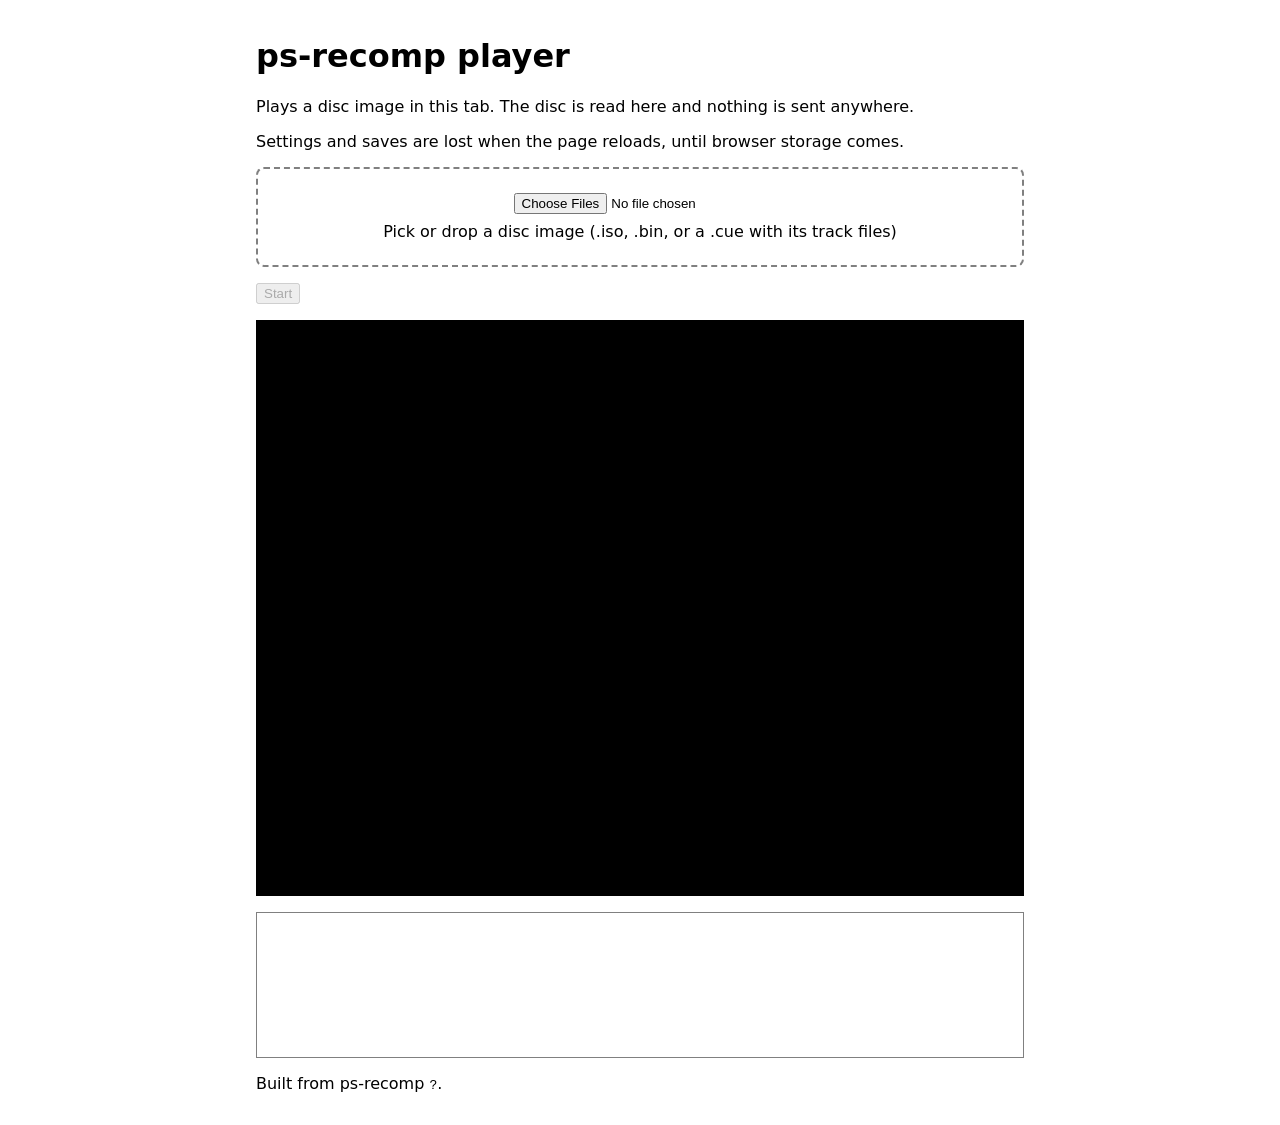
==== web/play.html @ dda705ae "web: play a disc in the browser (play.html) play.html runs play.wasm in a Worker on web/wasi.js and " ====
<!doctype html>
<html lang="en">
<head>
<meta charset="utf-8">
<meta name="viewport" content="width=device-width, initial-scale=1">
<meta http-equiv="Content-Security-Policy" content="default-src 'self'; script-src 'self' 'wasm-unsafe-eval'">
<title>ps-recomp player</title>
<link rel="stylesheet" href="page.css">
<script type="module" src="play.js"></script>
</head>
<body>
<main>
<h1>ps-recomp player</h1>
<p id="isolation" hidden></p>
<p>Plays a disc image in this tab. The disc is read here and nothing is
sent anywhere.</p>
<p>Settings and saves are lost when the page reloads, until browser storage comes.</p>
<label id="drop">
<input id="disc" type="file" multiple>
<span>Pick or drop a disc image (.iso, .bin, or a .cue with its track files)</span>
</label>
<p id="picked"></p>
<p><button id="start" type="button" disabled>Start</button></p>
<canvas id="screen" tabindex="0"></canvas>
<pre id="log"></pre>
<p id="commit">Built from ps-recomp <code id="sha">?</code>.</p>
</main>
</body>
</html>
---- web/page.css ----
:root { color-scheme: light dark; font-family: system-ui, sans-serif; }
body { margin: 0; }
main { max-width: 48rem; margin: 0 auto; padding: 1rem; }
#drop { display: block; border: 2px dashed GrayText; border-radius: 0.5rem; padding: 1.5rem; text-align: center; cursor: pointer; }
#drop.over { border-color: Highlight; }
#drop input { display: block; margin: 0 auto 0.5rem; }
#log { min-height: 8rem; max-height: 24rem; overflow: auto; padding: 0.5rem; border: 1px solid GrayText; white-space: pre-wrap; }
#result a { font-weight: bold; }
#screen { display: block; width: 100%; aspect-ratio: 4 / 3; margin: 1rem 0; background: #000; }
#screen:fullscreen { aspect-ratio: auto; height: 100%; }
#isolation { border: 2px solid Mark; padding: 0.5rem; }
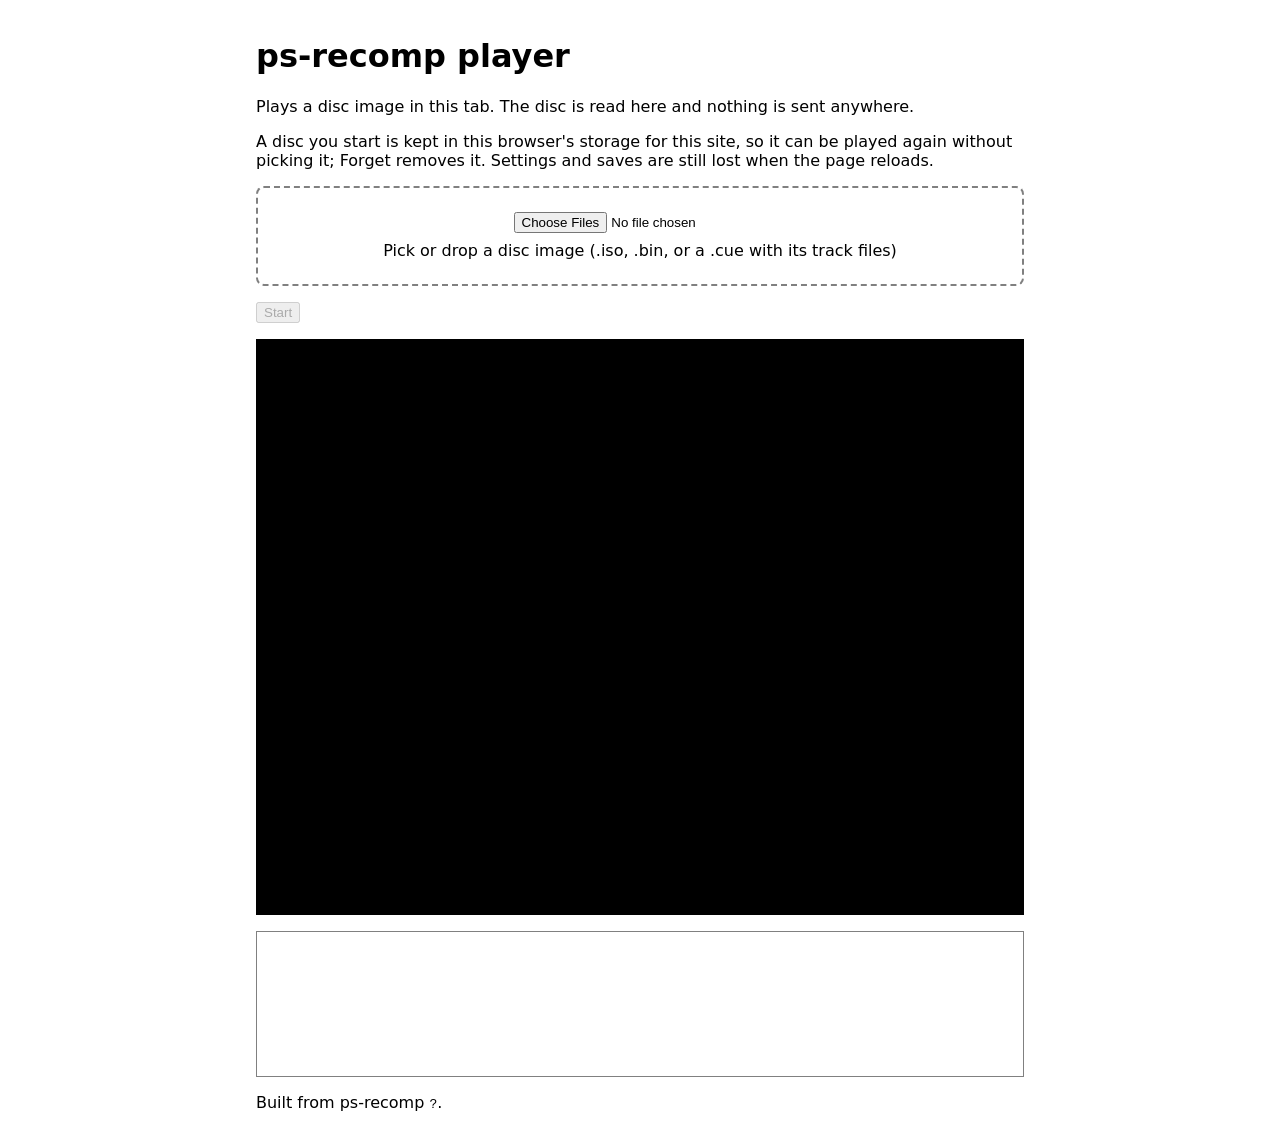
==== commit cd089cd6: "web: the play page stores a started disc in OPFS and lists stored discs A disc started on the play p" ====
--- a/web/play.html
+++ b/web/play.html
@@ -14,7 +14,10 @@
 <p id="isolation" hidden></p>
 <p>Plays a disc image in this tab. The disc is read here and nothing is
 sent anywhere.</p>
-<p>Settings and saves are lost when the page reloads, until browser storage comes.</p>
+<p>A disc you start is kept in this browser's storage for this site, so it
+can be played again without picking it; Forget removes it. Settings and
+saves are still lost when the page reloads.</p>
+<ul id="stored" hidden></ul>
 <label id="drop">
 <input id="disc" type="file" multiple>
 <span>Pick or drop a disc image (.iso, .bin, or a .cue with its track files)</span>
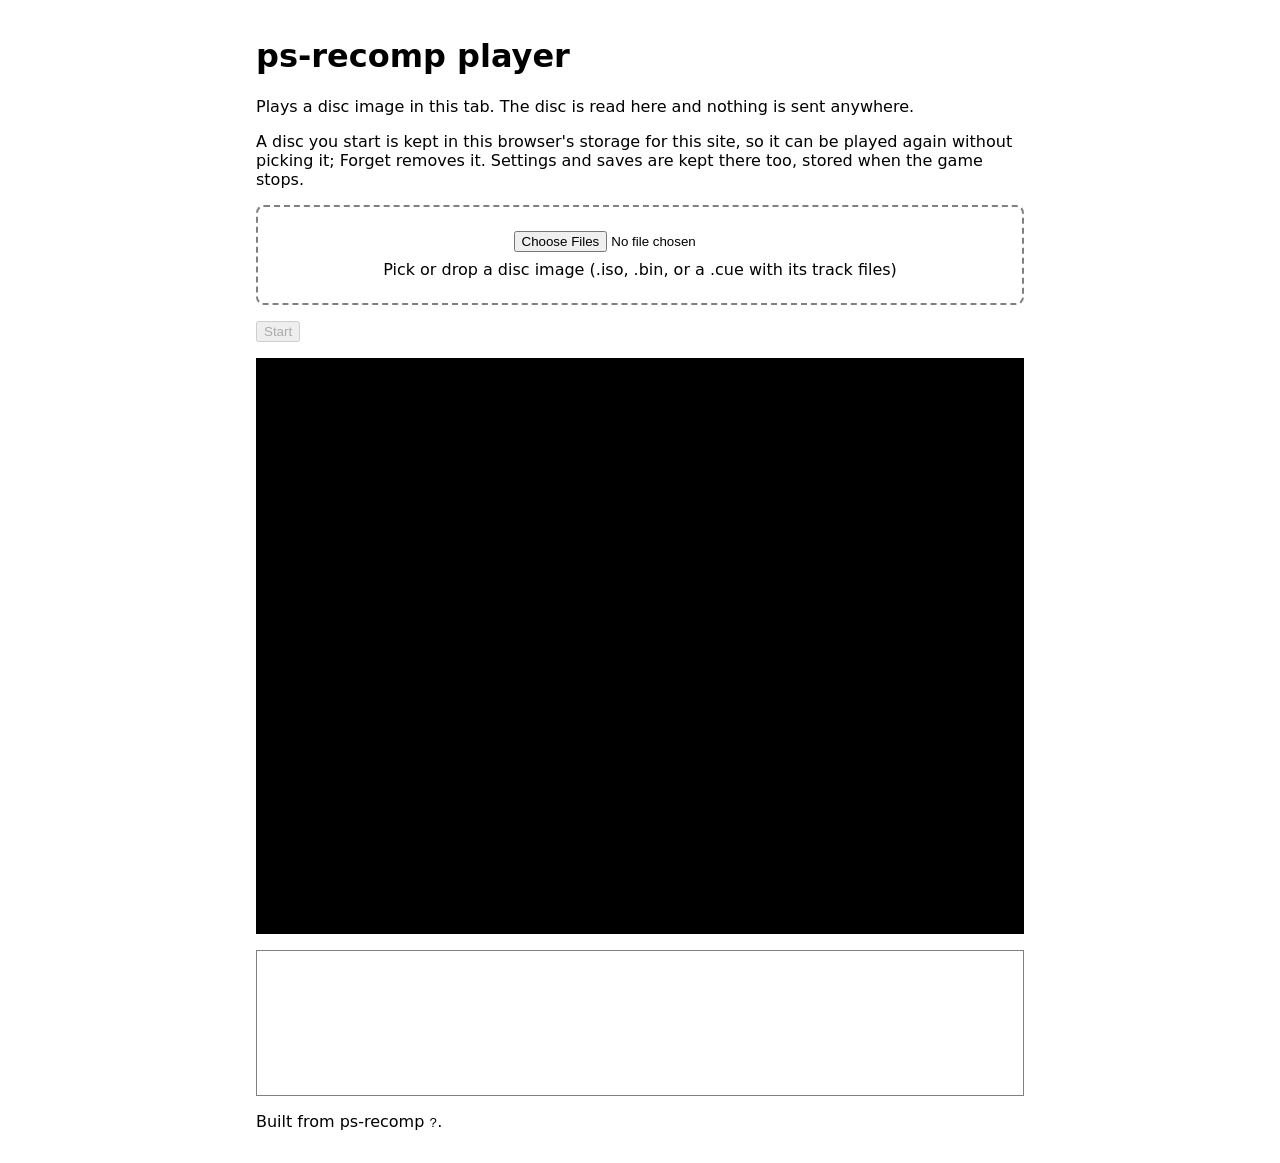
==== commit b3a024fe: "docs: the browser play page in the README and how-it-works The README named only the web converter. " ====
--- a/web/play.html
+++ b/web/play.html
@@ -16,7 +16,7 @@
 sent anywhere.</p>
 <p>A disc you start is kept in this browser's storage for this site, so it
 can be played again without picking it; Forget removes it. Settings and
-saves are still lost when the page reloads.</p>
+saves are kept there too, stored when the game stops.</p>
 <ul id="stored" hidden></ul>
 <label id="drop">
 <input id="disc" type="file" multiple>
